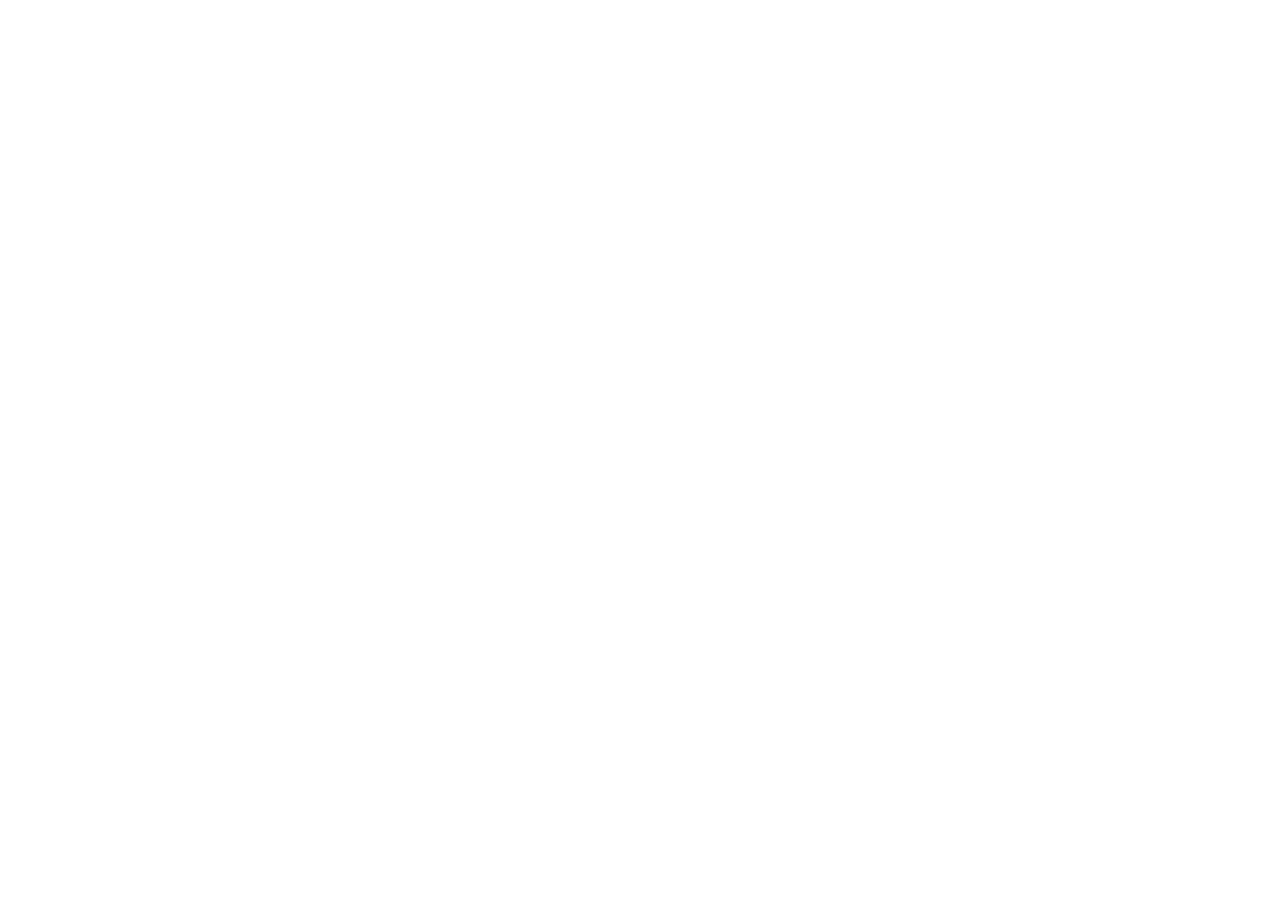
==== index.html @ 9997a107 "szürkepg" ====
<!DOCTYPE html>
<html lang="hu">
<head>
    <meta charset="UTF-8">
    <meta name="viewport" content="width=device-width, initial-scale=1.0">
    <title>Szent Benedek PG Technicum</title>
</head>
<body>

    <div class="navbar">
        
    </div>
    <div class="body">

    </div>
    <div class="footer">
        
    </div>
    
</body>
</html>
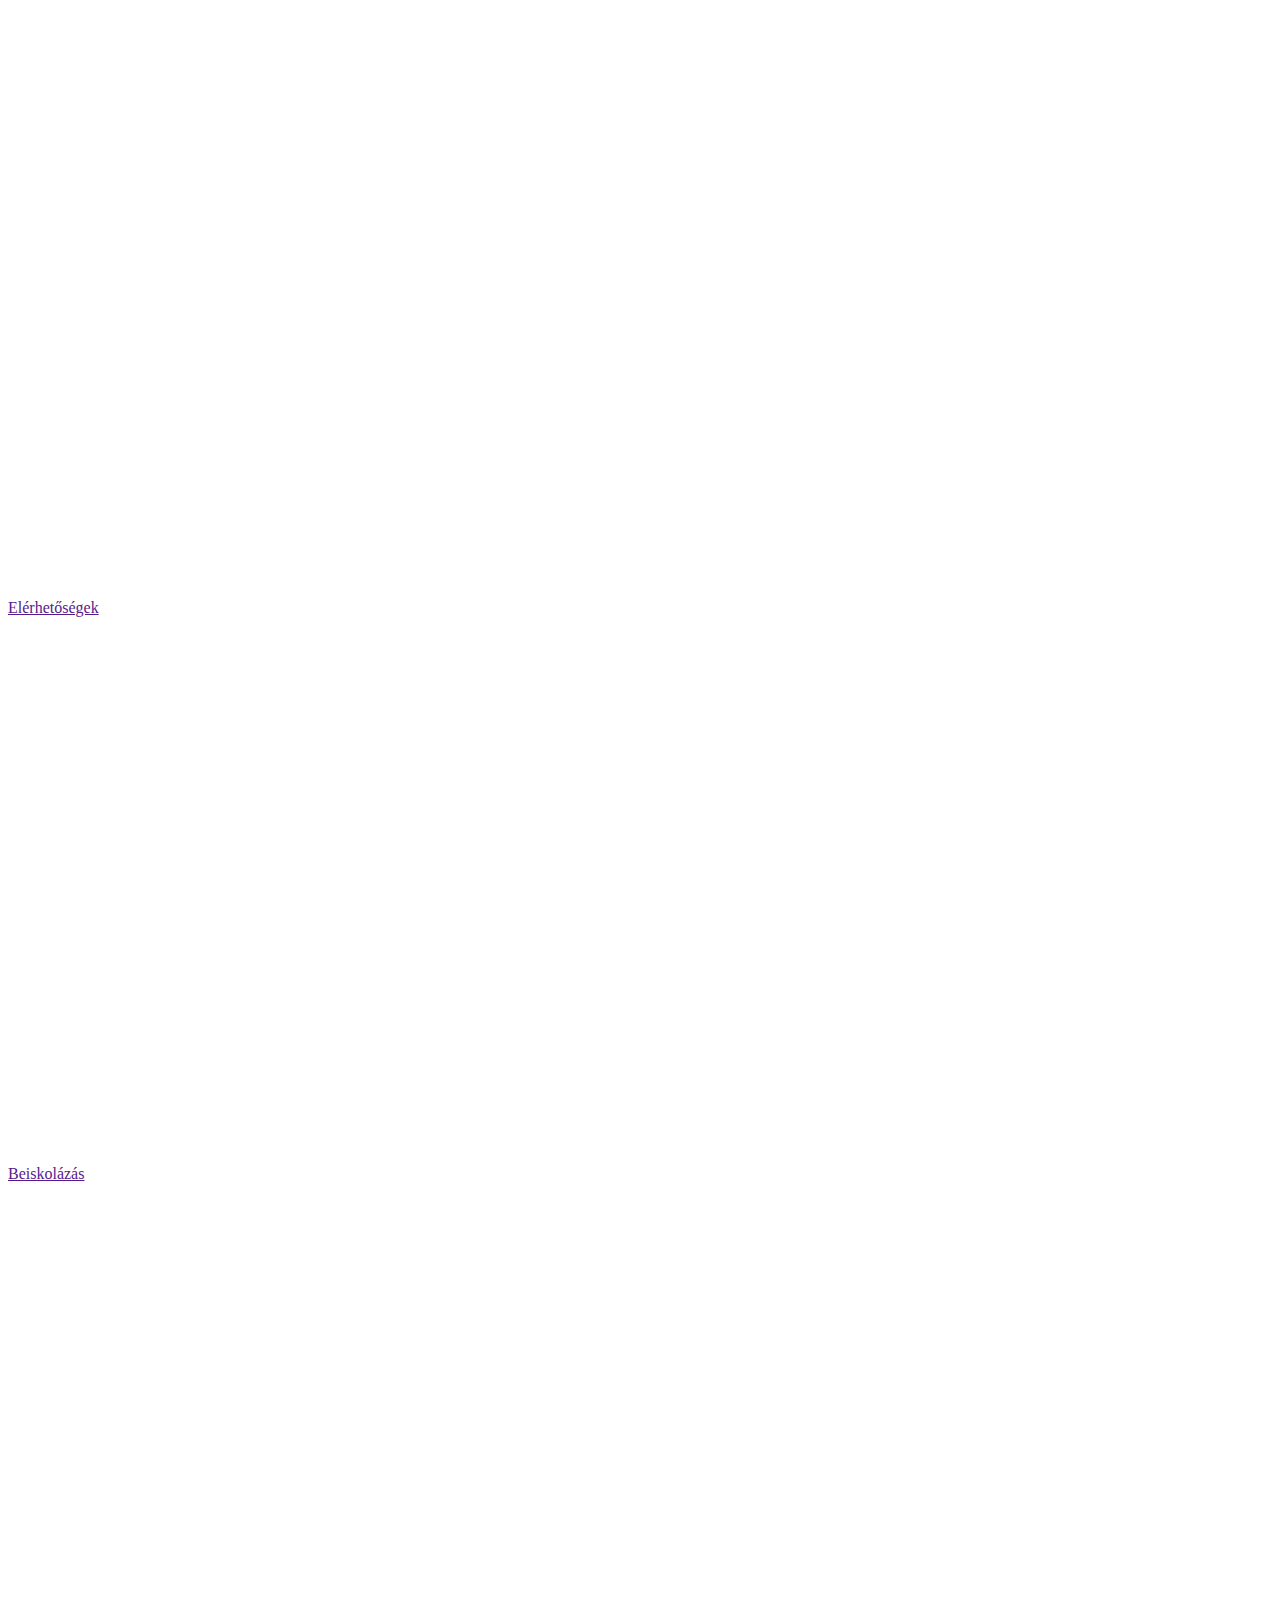
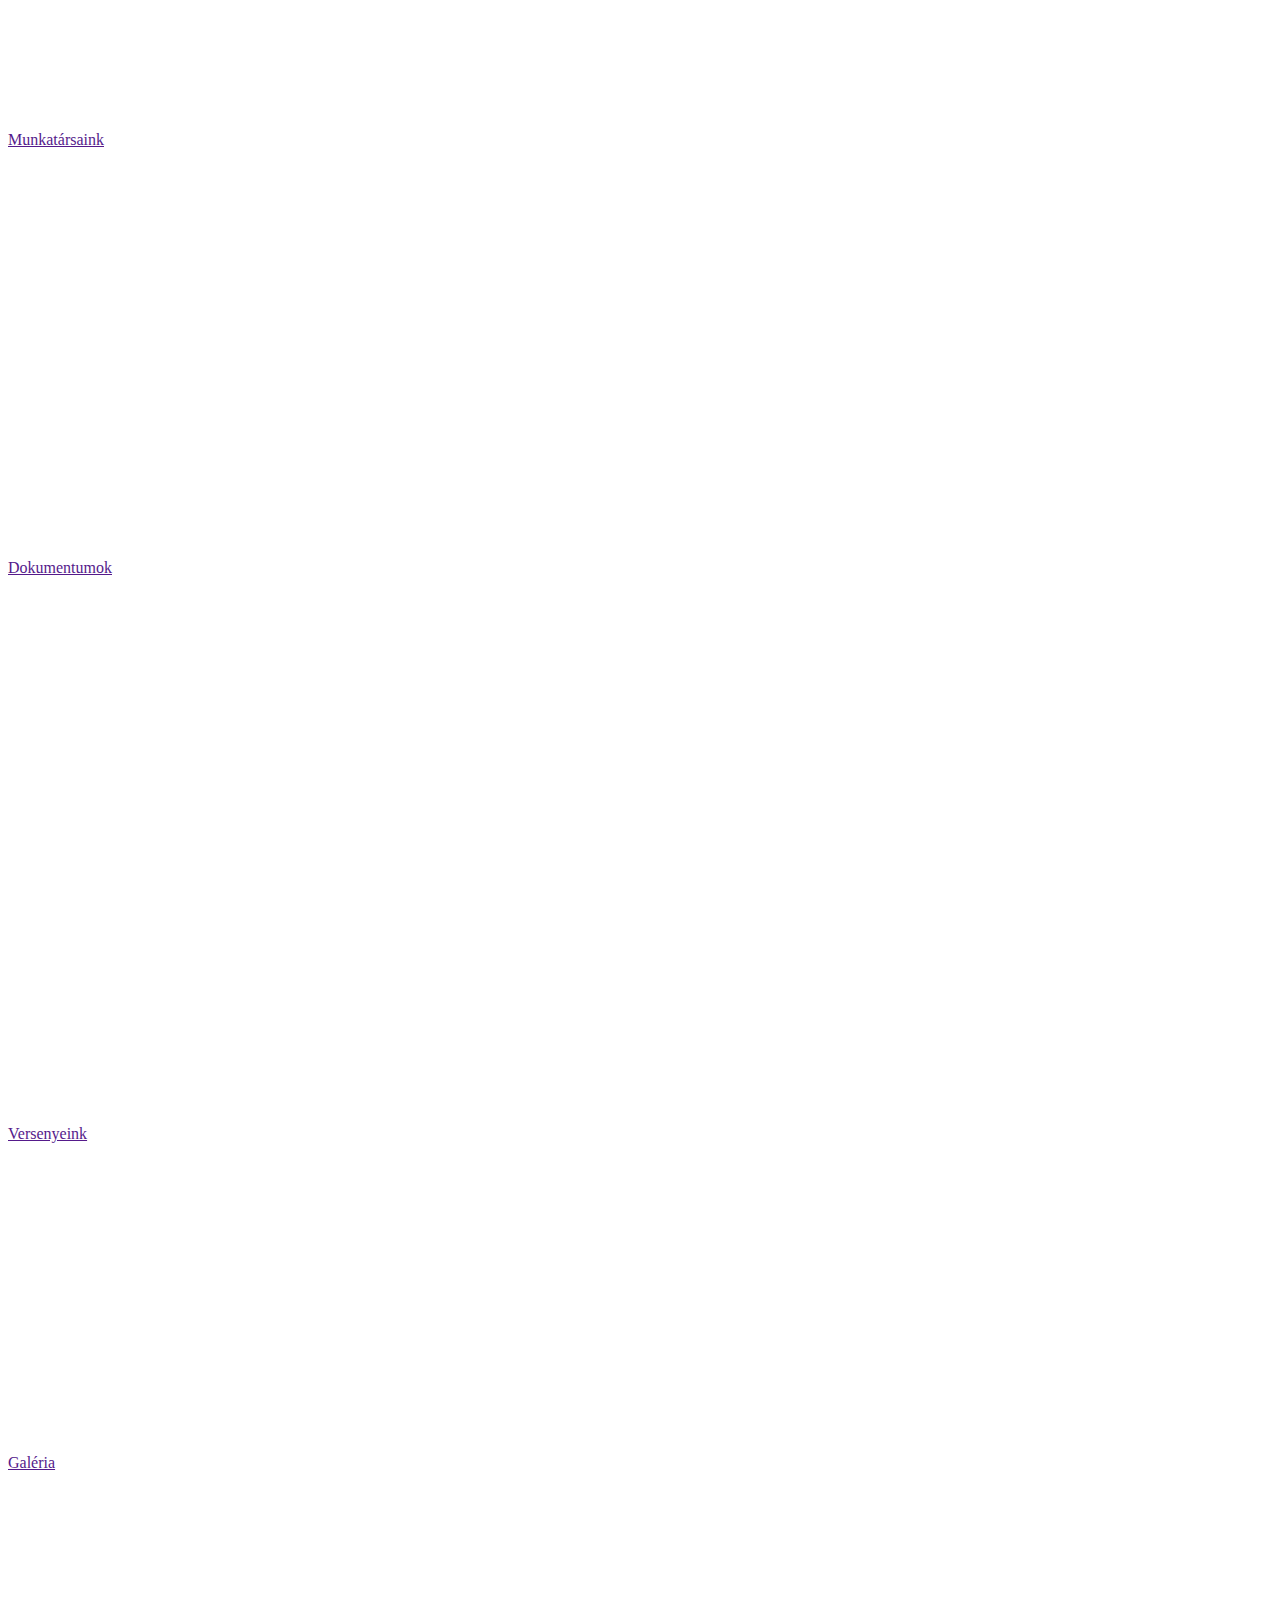
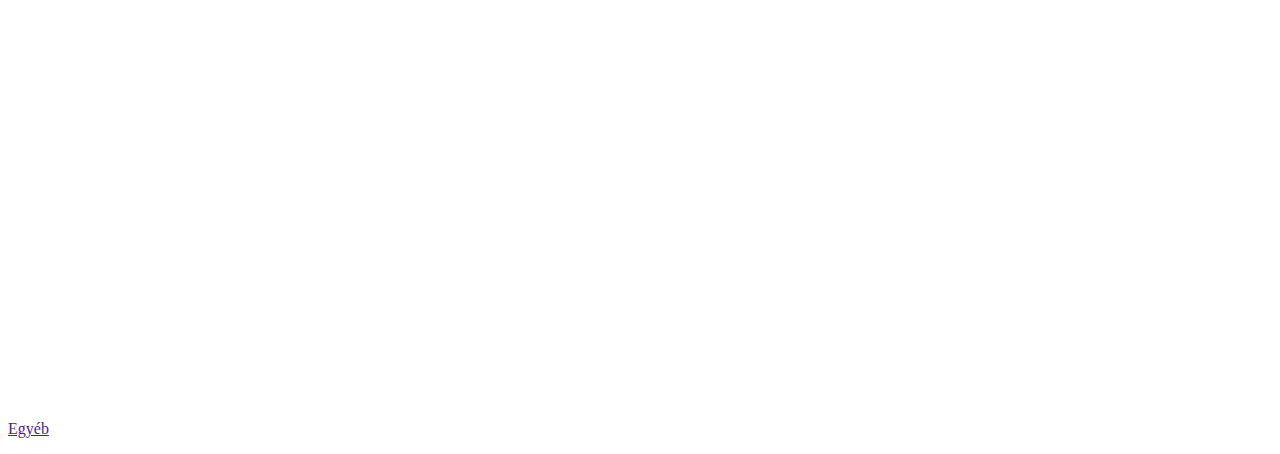
==== commit d26a9650: "Navbar" ====
--- a/index.html
+++ b/index.html
@@ -8,7 +8,14 @@
 <body>
 
     <div class="navbar">
-        
+        <a href="index.html"><img src="IMG/All/Navbar/pg.png" alt=""></a>
+        <a href=""><img src="IMG/All/Navbar/contacts.png" alt=""><p>Elérhetőségek</p></a>
+        <a href=""><img src="IMG/All/Navbar/recruitment.png" alt=""><p>Beiskolázás</p></a>
+        <a href=""><img src="IMG/All/Navbar/coleauges.png" alt=""><p>Munkatársaink</p></a>
+        <a href=""><img src="IMG/All/Navbar/documents.png" alt=""><p>Dokumentumok</p></a>
+        <a href=""><img src="IMG/All/Navbar/competitions.png" alt=""><p>Versenyeink</p></a>
+        <a href=""><img src="IMG/All/Navbar/galery.png" alt=""><p>Galéria</p></a>
+        <a href=""><img src="IMG/All/Navbar/others.png" alt=""><p>Egyéb</p></a>
     </div>
     <div class="body">
 
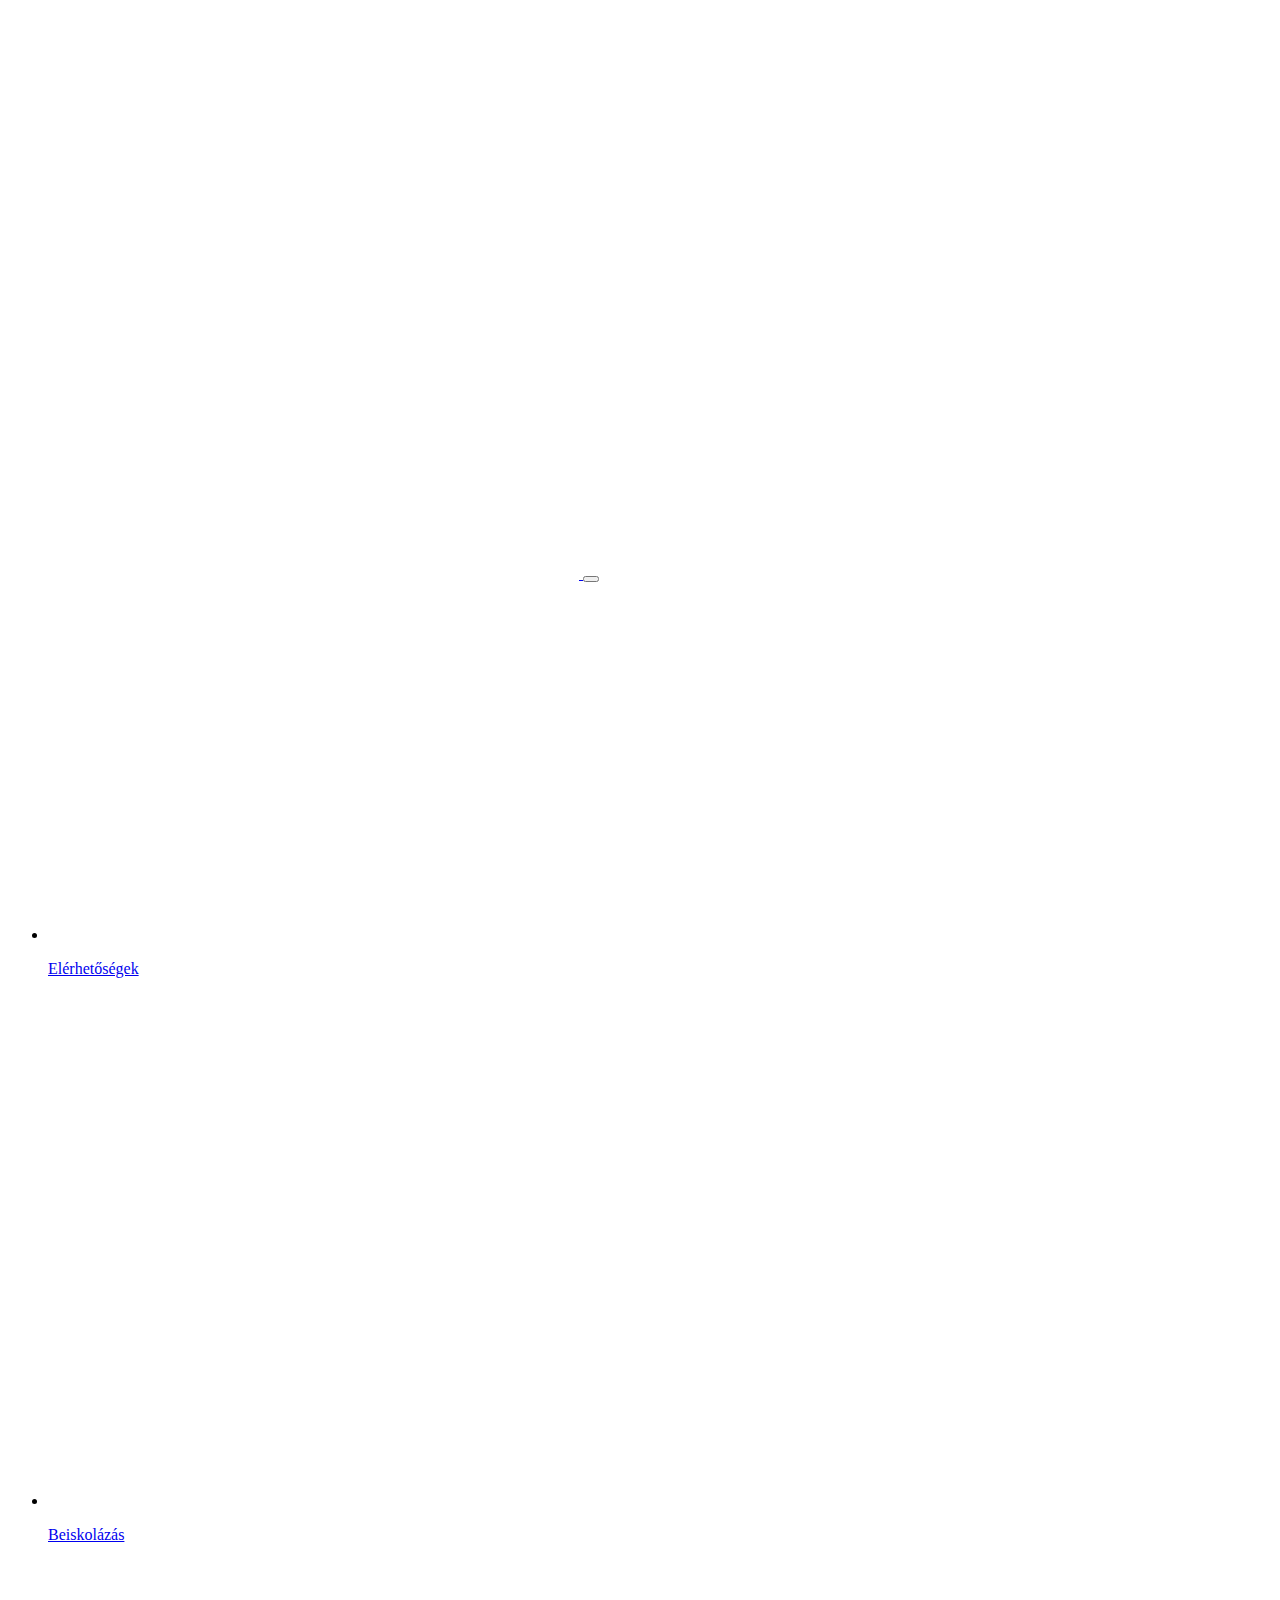
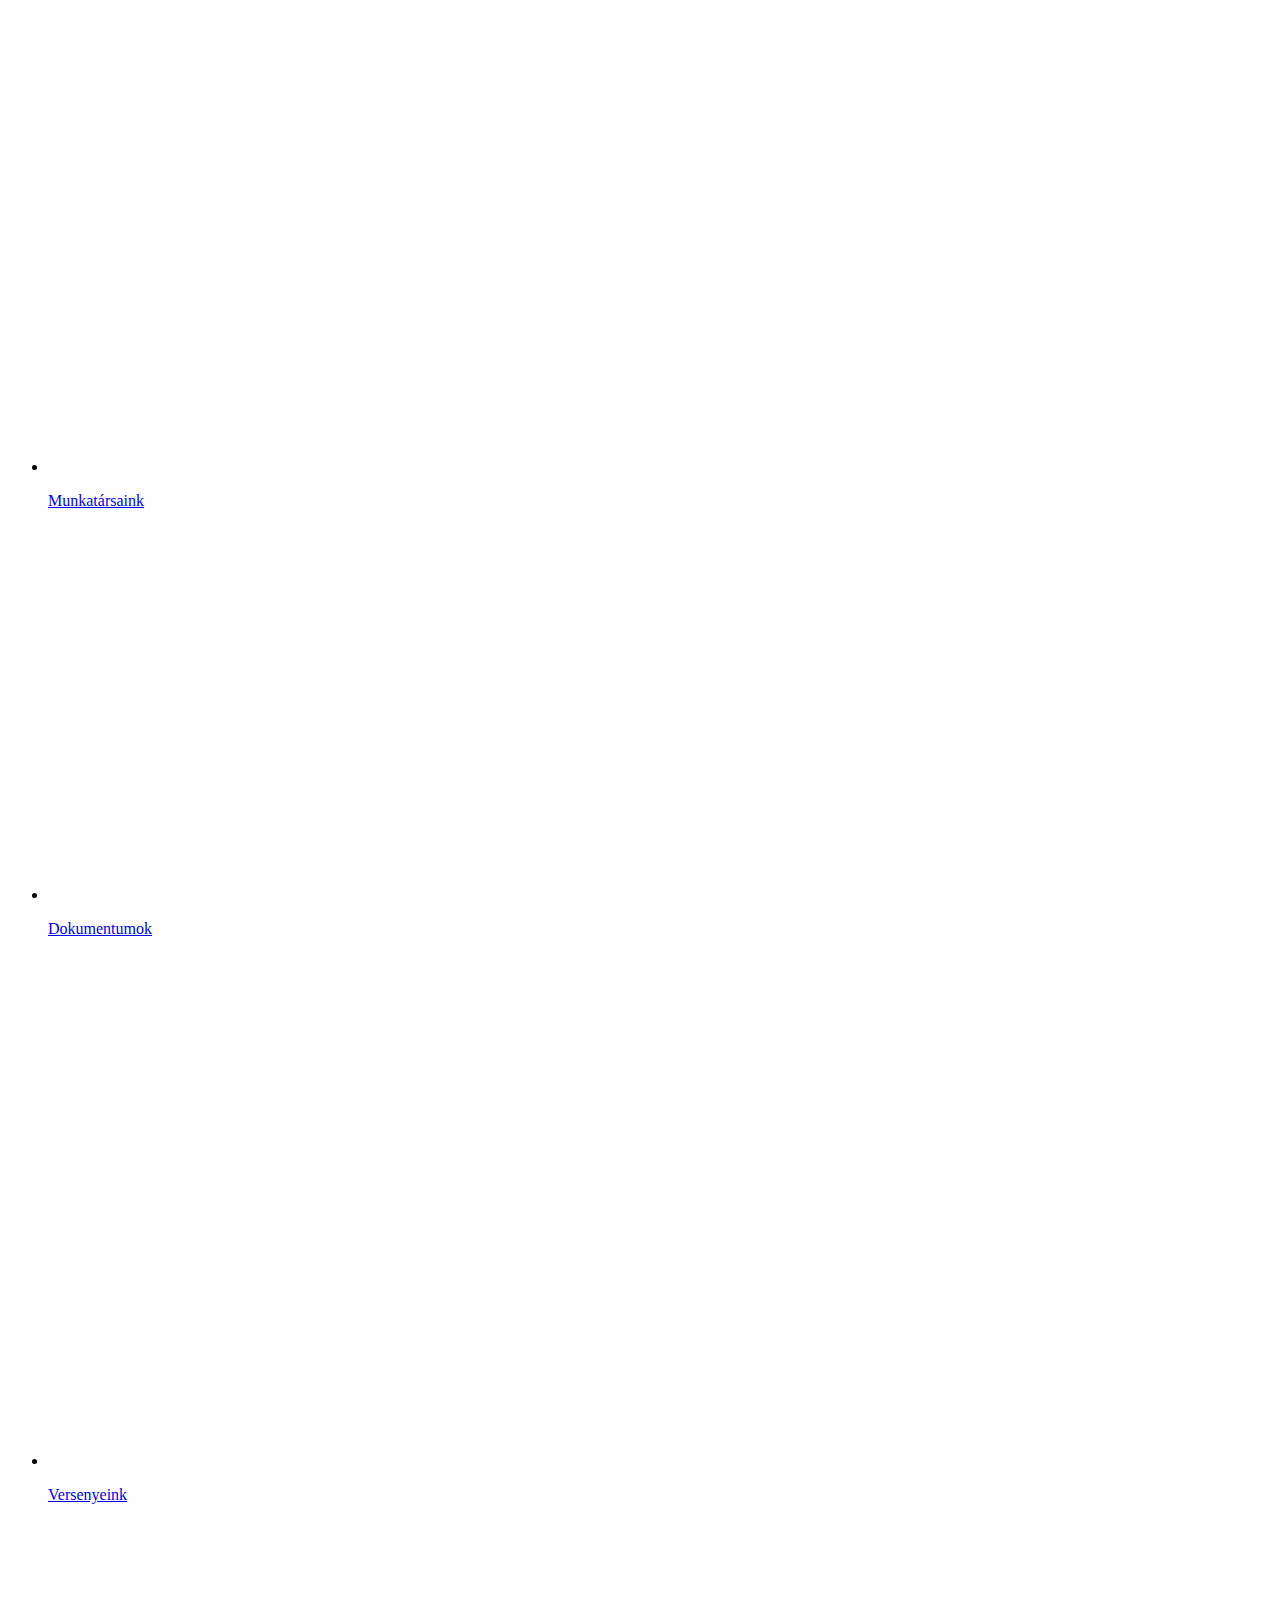
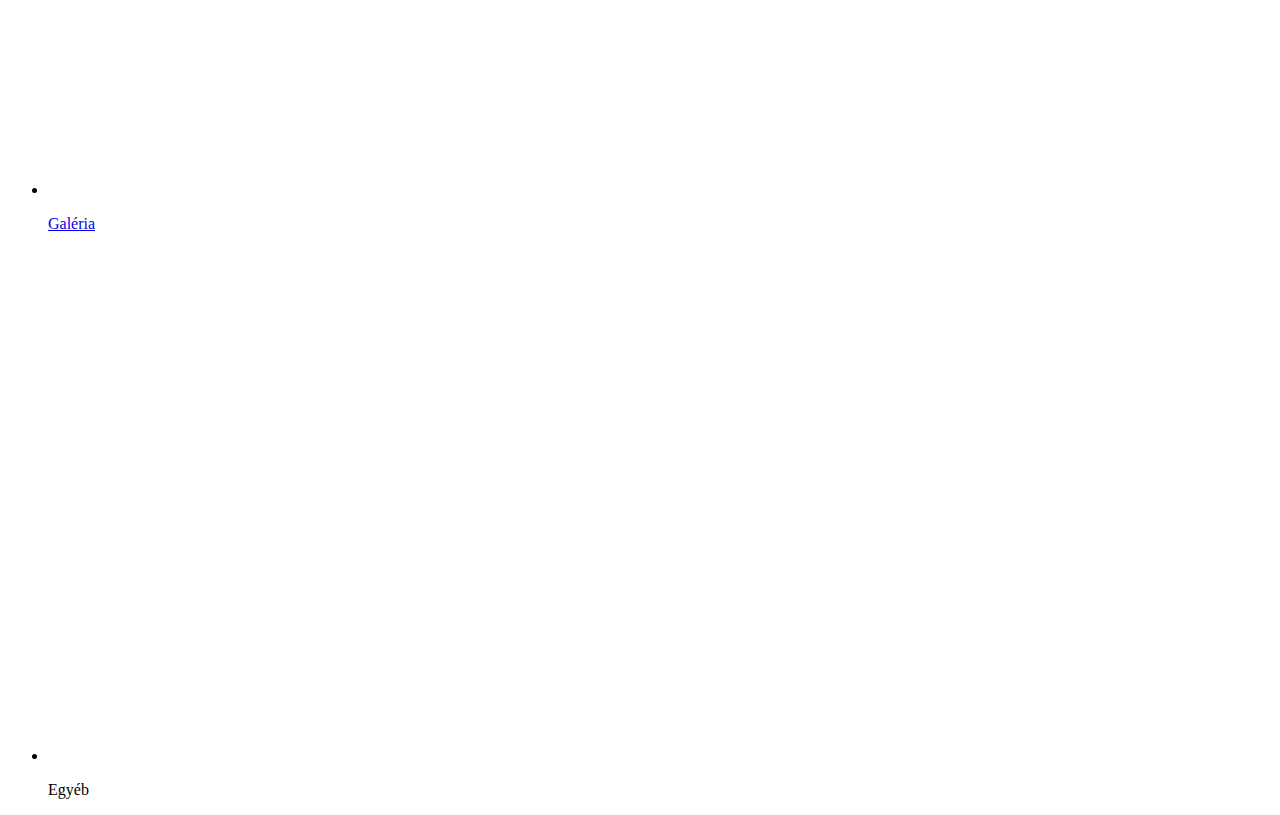
==== commit 43c66ec5: "nav'bar'" ====
--- a/index.html
+++ b/index.html
@@ -7,16 +7,59 @@
 </head>
 <body>
 
-    <div class="navbar">
-        <a href="index.html"><img src="IMG/All/Navbar/pg.png" alt=""></a>
-        <a href=""><img src="IMG/All/Navbar/contacts.png" alt=""><p>Elérhetőségek</p></a>
-        <a href=""><img src="IMG/All/Navbar/recruitment.png" alt=""><p>Beiskolázás</p></a>
-        <a href=""><img src="IMG/All/Navbar/coleauges.png" alt=""><p>Munkatársaink</p></a>
-        <a href=""><img src="IMG/All/Navbar/documents.png" alt=""><p>Dokumentumok</p></a>
-        <a href=""><img src="IMG/All/Navbar/competitions.png" alt=""><p>Versenyeink</p></a>
-        <a href=""><img src="IMG/All/Navbar/galery.png" alt=""><p>Galéria</p></a>
-        <a href=""><img src="IMG/All/Navbar/others.png" alt=""><p>Egyéb</p></a>
-    </div>
+    <nav class="navbar navbar-expand-lg navbar-light bg-light">
+        <a class="navbar-brand" href="index.html">
+            <img src="IMG/All/Navbar/pg.png" alt="">
+        </a>
+        <button class="navbar-toggler" type="button" data-toggle="collapse" data-target="#navbarNav" aria-controls="navbarNav" aria-expanded="false" aria-label="Toggle navigation">
+          <span class="navbar-toggler-icon"></span>
+        </button>
+        <div class="collapse navbar-collapse" id="navbarNav">
+          <ul class="navbar-nav">
+            <li class="nav-item active">
+              <a class="nav-link" href="contacts.html">
+                <img src="IMG/All/Navbar/contacts.png" alt="">
+                <p>Elérhetőségek</p>
+              </a>
+            </li>
+            <li class="nav-item">
+              <a class="nav-link" href="recruitment.html">
+                <img src="IMG/All/Navbar/recruitment.png" alt="">
+                <p>Beiskolázás</p>
+              </a>
+            </li>
+            <li class="nav-item">
+              <a class="nav-link" href="colleauges.html">
+                <img src="IMG/All/Navbar/colleauges.png" alt="">
+                <p>Munkatársaink</p>
+              </a>
+            </li>
+            <li class="nav-item">
+              <a class="nav-link" href="documents.html">
+                <img src="IMG/All/Navbar/documents.png" alt="">
+                <p>Dokumentumok</p>
+              </a>
+            </li>
+            <li class="nav-item">
+                <a class="nav-link" href="competitions.html">
+                  <img src="IMG/All/Navbar/competitions.png" alt="">
+                  <p>Versenyeink</p>
+                </a>
+              </li>
+              <li class="nav-item">
+                <a class="nav-link" href="galery.html">
+                  <img src="IMG/All/Navbar/galery.png" alt="">
+                  <p>Galéria</p>
+                </a>
+              </li>
+              <li class="nav-item">                
+                  <img src="IMG/All/Navbar/misc.png" alt="">
+                  <p>Egyéb</p>
+              </li>
+          </ul>
+        </div>
+      </nav>
+
     <div class="body">
 
     </div>
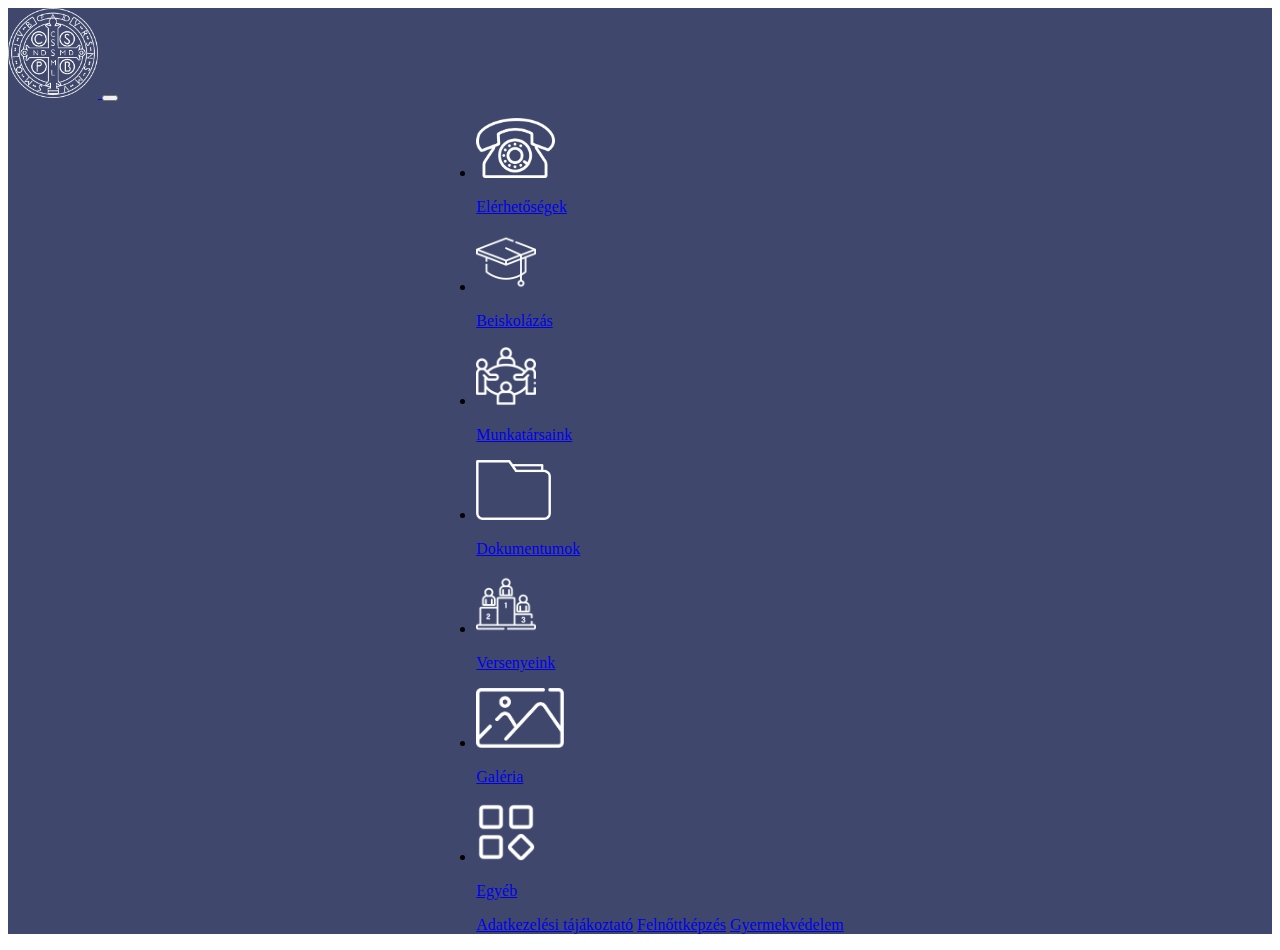
==== commit dc9d1cf4: "navbar css" ====
--- a/index.html
+++ b/index.html
@@ -4,10 +4,12 @@
     <meta charset="UTF-8">
     <meta name="viewport" content="width=device-width, initial-scale=1.0">
     <title>Szent Benedek PG Technicum</title>
+    <link href="https://cdn.jsdelivr.net/npm/bootstrap@5.3.2/dist/css/bootstrap.min.css" rel="stylesheet" integrity="sha384-T3c6CoIi6uLrA9TneNEoa7RxnatzjcDSCmG1MXxSR1GAsXEV/Dwwykc2MPK8M2HN" crossorigin="anonymous">
+    <link rel="stylesheet" href="style.css">
 </head>
 <body>
 
-    <nav class="navbar navbar-expand-lg navbar-light bg-light">
+    <nav class="basecolor navbar navbar-expand-lg navbar-light bg-light">
         <a class="navbar-brand" href="index.html">
             <img src="IMG/All/Navbar/pg.png" alt="">
         </a>
@@ -15,10 +17,10 @@
           <span class="navbar-toggler-icon"></span>
         </button>
         <div class="collapse navbar-collapse" id="navbarNav">
-          <ul class="navbar-nav">
+          <ul class="navbar-nav nav-fill">
             <li class="nav-item active">
               <a class="nav-link" href="contacts.html">
-                <img src="IMG/All/Navbar/contacts.png" alt="">
+                <img src="IMG/All/Navbar/contacts.png" alt="" class="navimg">
                 <p>Elérhetőségek</p>
               </a>
             </li>
@@ -52,9 +54,16 @@
                   <p>Galéria</p>
                 </a>
               </li>
-              <li class="nav-item">                
+              <li class="nav-item dropdown">
+                <a class="nav-link dropdown-toggle" data-toggle="dropdown" href="#" role="button" aria-haspopup="true" aria-expanded="false">
                   <img src="IMG/All/Navbar/misc.png" alt="">
                   <p>Egyéb</p>
+                </a>            
+                <div class="dropdown-menu">
+                  <a class="dropdown-item" href="#">Adatkezelési tájákoztató</a>
+                  <a class="dropdown-item" href="#">Felnőttképzés</a>
+                  <a class="dropdown-item" href="#">Gyermekvédelem</a>
+                </div>
               </li>
           </ul>
         </div>
@@ -63,7 +72,7 @@
     <div class="body">
 
     </div>
-    <div class="footer">
+    <div class="footer basecolor">
         
     </div>
     
--- a/style.css
+++ b/style.css
@@ -0,0 +1,14 @@
+.nav-item img{
+  max-height: 60px;
+}
+.navbar-nav{
+  justify-self: center;
+}
+.navbar-brand img{
+  max-height: 90px;
+}
+
+.basecolor{
+  background-color: #3F486C !important;
+}
+
